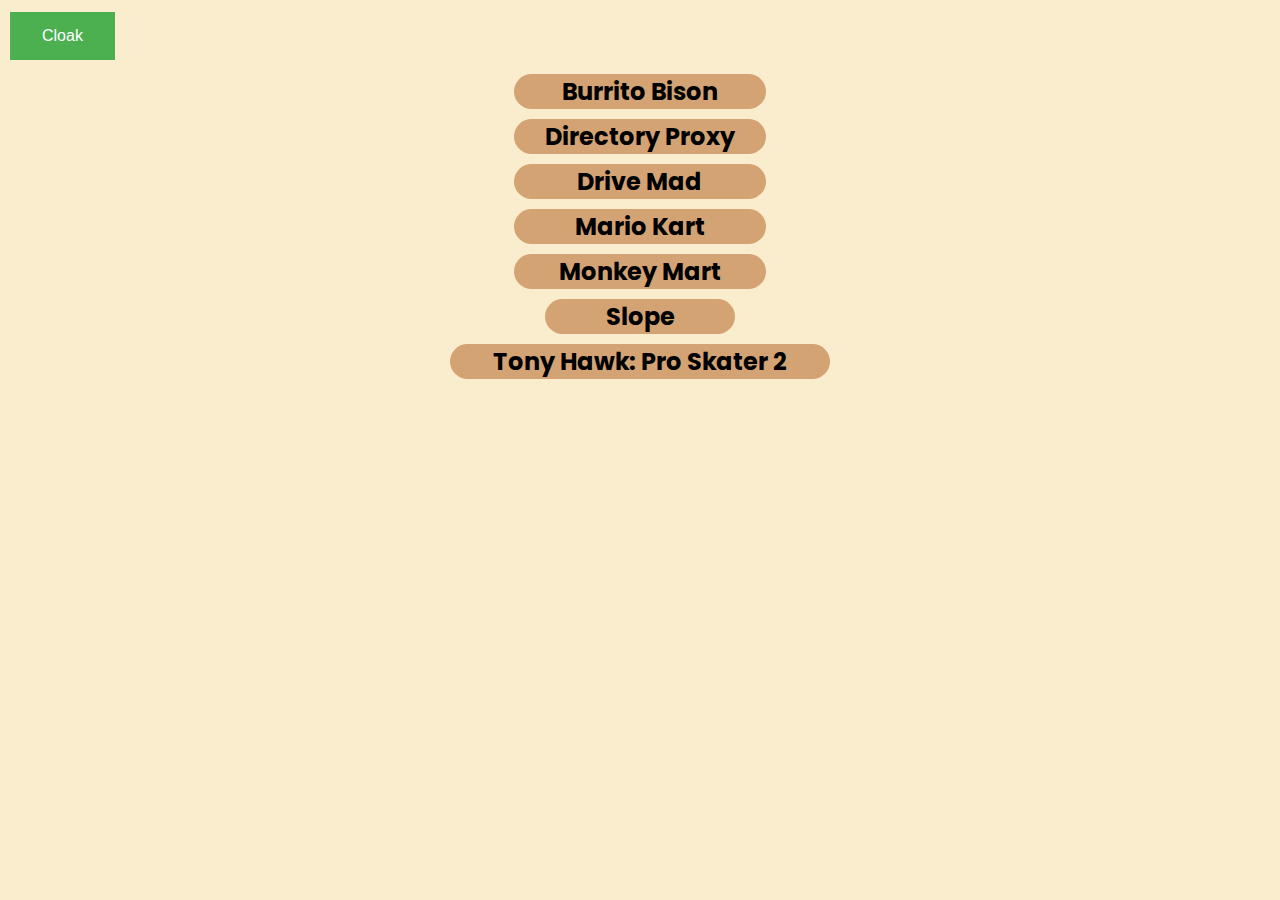
==== index.html @ fdf698f2 "fix" ====
<body>
<title>Fullscreen Games</title>
<link rel="stylesheet" href="/css/style.css">
<style>
@import url('https://fonts.googleapis.com/css2?family=Poppins:ital,wght@0,100;0,200;0,300;0,400;0,500;0,600;0,700;0,800;0,900;1,100;1,200;1,300;1,400;1,500;1,600;1,700;1,800;1,900&display=swap');
</style>
<script src="/cloak.js"></script>
<button class="button button1" onclick="myFunction()">Cloak</button>
    <div class="text-box">
        <b><a href="https://burrito-bison.netlify.app/" style="font-family: 'Poppins', sans-serif; font-size: 24px; text-decoration: none; color: #000;">Burrito Bison</a></b>
            </div>
    <div class="text-box">
        <b><a href="/games/directory-uv.html" style="font-family: 'Poppins', sans-serif; font-size: 24px; text-decoration: none; color: #000;">Directory Proxy</a></b>
            </div>
            <div class="text-box">
        <b><a href="/games/drive-mad.html" style="font-family: 'Poppins', sans-serif; font-size: 24px; text-decoration: none; color: #000;">Drive Mad</a></b>
            </div>
    <div class="text-box">
        <b><a href="/games/mario-kart" style="font-family: 'Poppins', sans-serif; font-size: 24px; text-decoration: none; color: #000;">Mario Kart</a></b>
            </div>
    <div class="text-box">
        <b><a href="/games/monkey-mart.html" style="font-family: 'Poppins', sans-serif; font-size: 24px; text-decoration: none; color: #000;">Monkey Mart</a></b>
            </div>
    <div class="text-box-small">
        <b><a href="/games/slope.html" style="font-family: 'Poppins', sans-serif; font-size: 24px; text-decoration: none; color: #000;">Slope</a></b>
            </div>
    <div class="text-box-large">
        <b><a href="/games/thps2.html" style="font-family: 'Poppins', sans-serif; font-size: 24px; text-decoration: none; color: #000;">Tony Hawk: Pro Skater 2</a></b>
            </div>
                </body>
---- css/style.css ----
/*width: calc(20% + 15px);*/

.text-box {
    width: 20%;
    background-color: #d4a373;
    border-radius: 25px;
    text-align: center;
    margin: auto;
    transition: all 0.5s ease-in-out;
    margin-top: 10px;
}
body {
    background-color: #faedcd;
}

.text-box:hover {
    width: calc(20% + 70px);
    transition: width 0.5s;
}

.text-box-small {
    width: 15%;
    background-color: #d4a373;
    border-radius: 25px;
    text-align: center;
    margin: auto;
    transition: all 0.5s ease-in-out;
    margin-top: 10px;
}

.text-box-small:hover {
    width: calc(15% + 70px);
    transition: width 0.5s;
}

.text-box-large {
    width: 30%;
    background-color: #d4a373;
    border-radius: 25px;
    text-align: center;
    margin: auto;
    transition: all 0.5s ease-in-out;
    margin-top: 10px;
}

.text-box-large:hover {
    width: calc(30% + 70px);
    transition: width 0.5s;
}

.button {
    border: none;
    color: white;
    padding: 15px 32px;
    text-align: center;
    text-decoration: none;
    display: inline-block;
    font-size: 16px;
    margin: 4px 2px;
    cursor: pointer;
  }
  
  .button1 {background-color: #4CAF50;} /* Green */
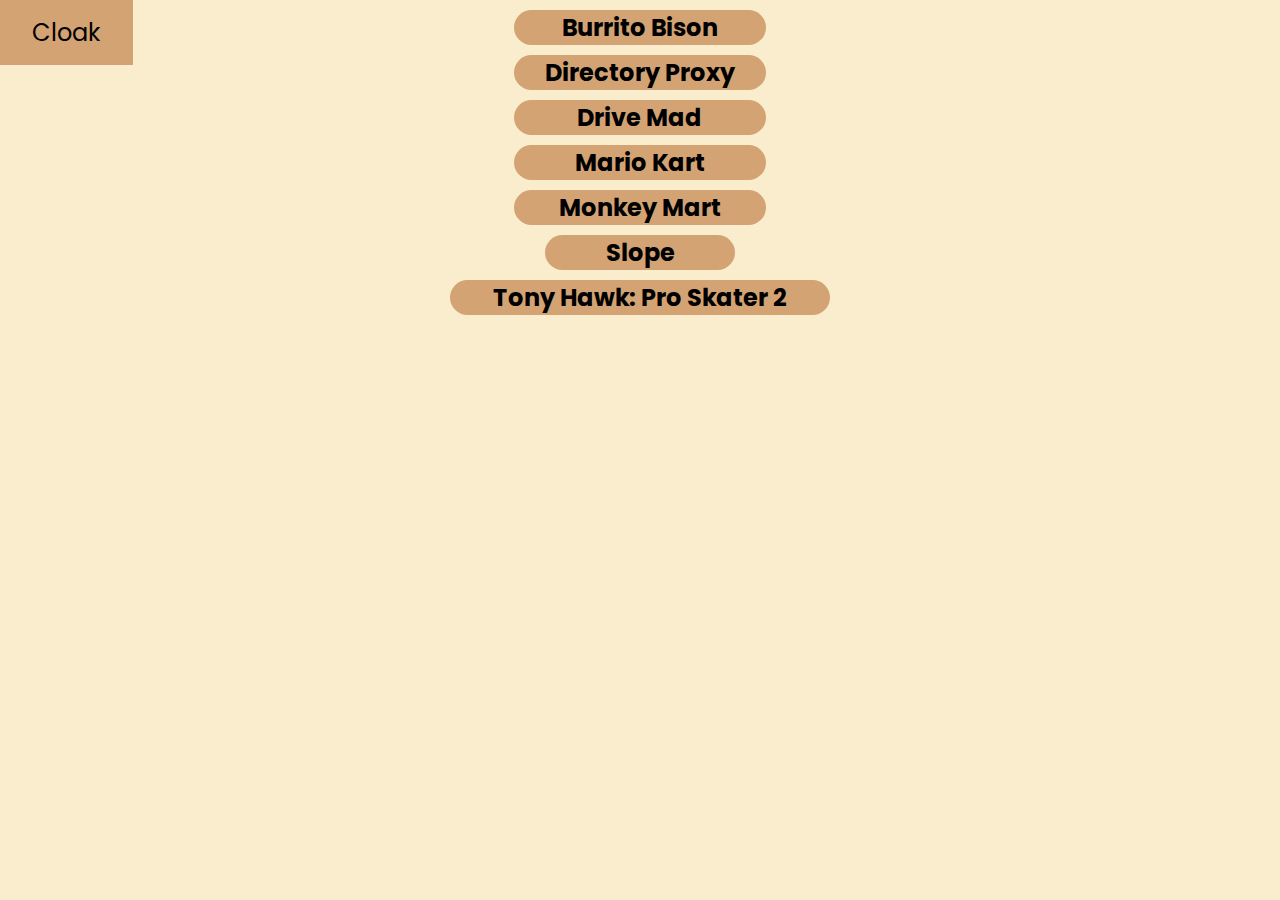
==== commit e4410034: "fix" ====
--- a/index.html
+++ b/index.html
@@ -5,7 +5,7 @@
 @import url('https://fonts.googleapis.com/css2?family=Poppins:ital,wght@0,100;0,200;0,300;0,400;0,500;0,600;0,700;0,800;0,900;1,100;1,200;1,300;1,400;1,500;1,600;1,700;1,800;1,900&display=swap');
 </style>
 <script src="/cloak.js"></script>
-<button class="button button1" onclick="myFunction()">Cloak</button>
+<button class="button button1" onclick="cloakLink()" style="font-family: 'Poppins', sans-serif; font-size: 24px; text-decoration: none; color: #000;">Cloak</button>
     <div class="text-box">
         <b><a href="https://burrito-bison.netlify.app/" style="font-family: 'Poppins', sans-serif; font-size: 24px; text-decoration: none; color: #000;">Burrito Bison</a></b>
             </div>
--- a/css/style.css
+++ b/css/style.css
@@ -56,8 +56,12 @@
     text-decoration: none;
     display: inline-block;
     font-size: 16px;
-    margin: 4px 2px;
     cursor: pointer;
-  }
+    position: fixed;
+    top: 0px;
+    left: 0px;
+}
   
-  .button1 {background-color: #4CAF50;} /* Green */+  .button1 {
+    background-color: #d4a373;
+}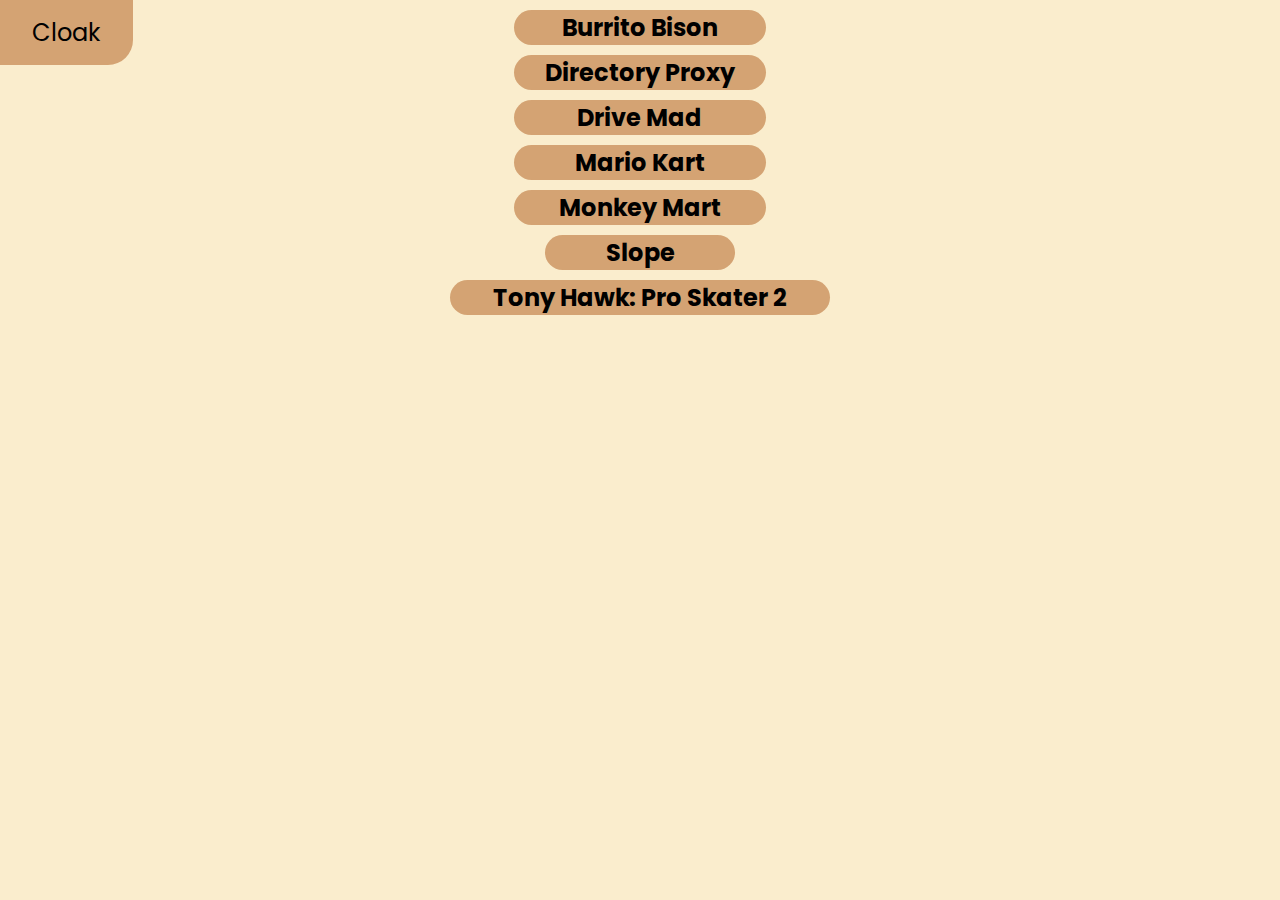
==== commit f4bda9a7: "fix" ====
--- a/index.html
+++ b/index.html
@@ -5,7 +5,7 @@
 @import url('https://fonts.googleapis.com/css2?family=Poppins:ital,wght@0,100;0,200;0,300;0,400;0,500;0,600;0,700;0,800;0,900;1,100;1,200;1,300;1,400;1,500;1,600;1,700;1,800;1,900&display=swap');
 </style>
 <script src="/cloak.js"></script>
-<button class="button button1" onclick="cloakLink()" style="font-family: 'Poppins', sans-serif; font-size: 24px; text-decoration: none; color: #000;">Cloak</button>
+<b><button class="button button1" onclick="cloakLink()" style="font-family: 'Poppins', sans-serif; font-size: 24px; text-decoration: none; color: #000;">Cloak</button></b>
     <div class="text-box">
         <b><a href="https://burrito-bison.netlify.app/" style="font-family: 'Poppins', sans-serif; font-size: 24px; text-decoration: none; color: #000;">Burrito Bison</a></b>
             </div>
--- a/css/style.css
+++ b/css/style.css
@@ -60,6 +60,7 @@
     position: fixed;
     top: 0px;
     left: 0px;
+    border-bottom-right-radius: 25px;
 }
   
   .button1 {
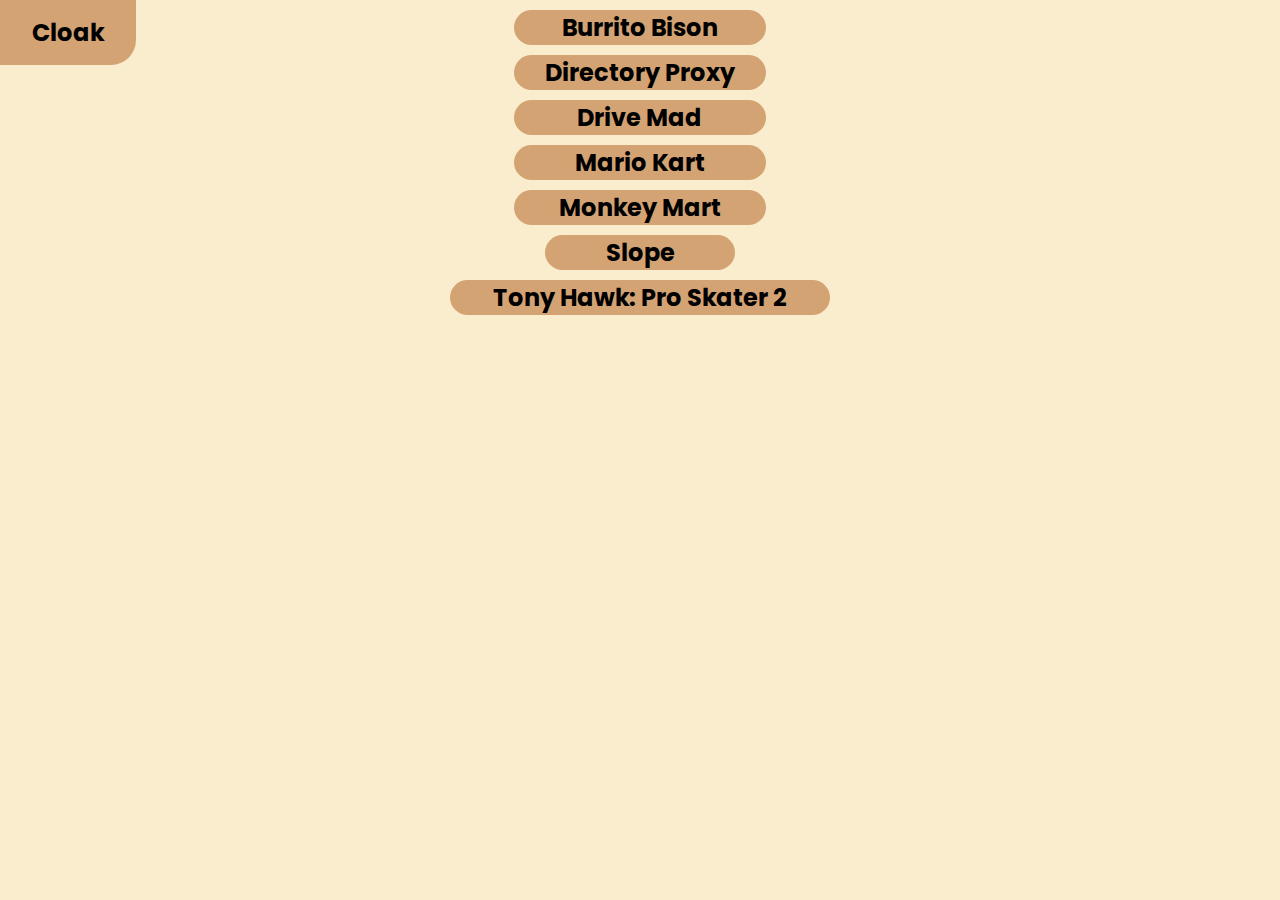
==== commit 05eb40de: "fix" ====
--- a/index.html
+++ b/index.html
@@ -5,7 +5,7 @@
 @import url('https://fonts.googleapis.com/css2?family=Poppins:ital,wght@0,100;0,200;0,300;0,400;0,500;0,600;0,700;0,800;0,900;1,100;1,200;1,300;1,400;1,500;1,600;1,700;1,800;1,900&display=swap');
 </style>
 <script src="/cloak.js"></script>
-<b><button class="button button1" onclick="cloakLink()" style="font-family: 'Poppins', sans-serif; font-size: 24px; text-decoration: none; color: #000;">Cloak</button></b>
+<button class="button button1" onclick="cloakLink()" style="font-family: 'Poppins', sans-serif; font-size: 24px; text-decoration: none; color: #000;"><b>Cloak</b></button>
     <div class="text-box">
         <b><a href="https://burrito-bison.netlify.app/" style="font-family: 'Poppins', sans-serif; font-size: 24px; text-decoration: none; color: #000;">Burrito Bison</a></b>
             </div>
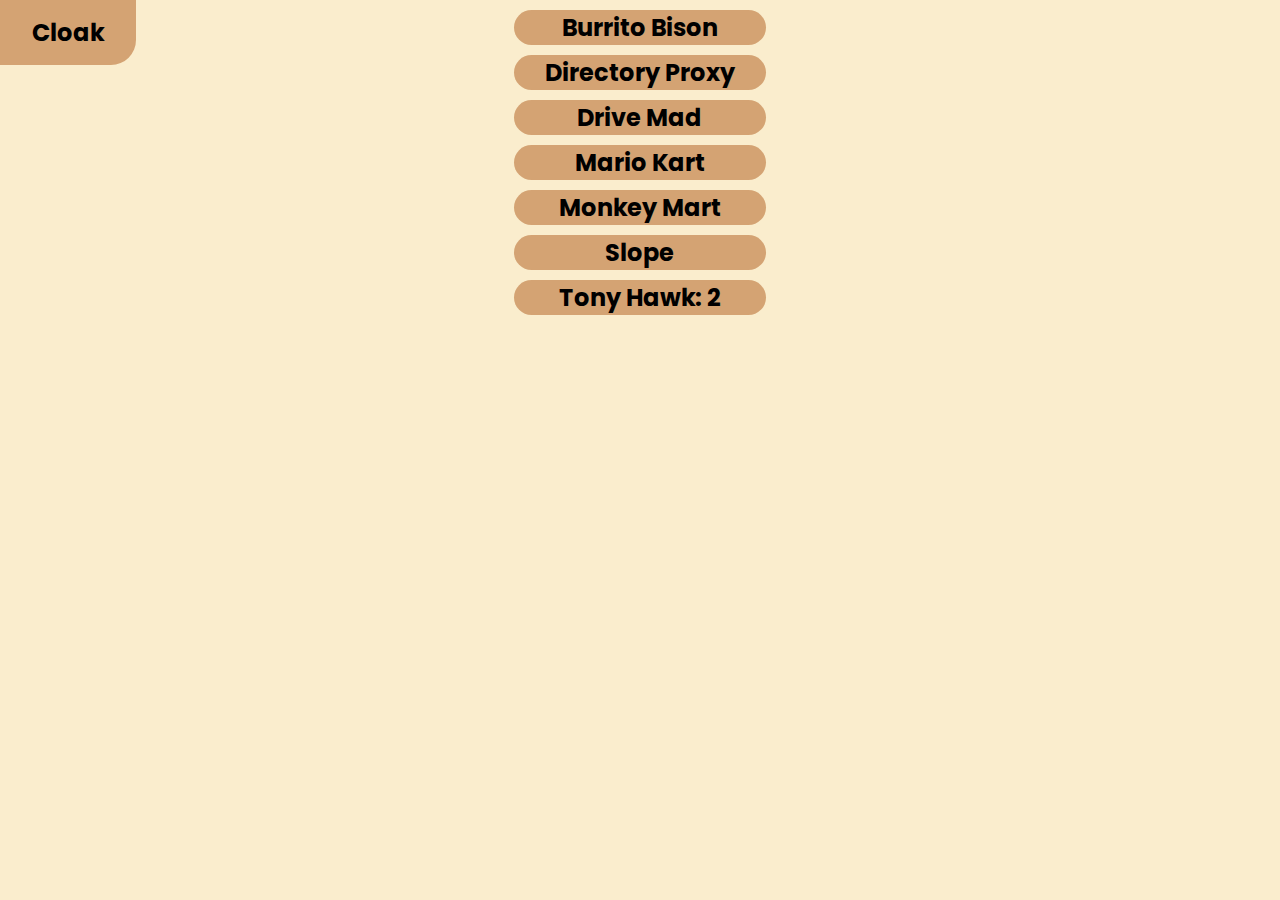
==== commit cdd89d9d: "fix" ====
--- a/index.html
+++ b/index.html
@@ -21,10 +21,10 @@
     <div class="text-box">
         <b><a href="/games/monkey-mart.html" style="font-family: 'Poppins', sans-serif; font-size: 24px; text-decoration: none; color: #000;">Monkey Mart</a></b>
             </div>
-    <div class="text-box-small">
+    <div class="text-box">
         <b><a href="/games/slope.html" style="font-family: 'Poppins', sans-serif; font-size: 24px; text-decoration: none; color: #000;">Slope</a></b>
             </div>
-    <div class="text-box-large">
-        <b><a href="/games/thps2.html" style="font-family: 'Poppins', sans-serif; font-size: 24px; text-decoration: none; color: #000;">Tony Hawk: Pro Skater 2</a></b>
+    <div class="text-box">
+        <b><a href="/games/thps2.html" style="font-family: 'Poppins', sans-serif; font-size: 24px; text-decoration: none; color: #000;">Tony Hawk: 2</a></b>
             </div>
                 </body>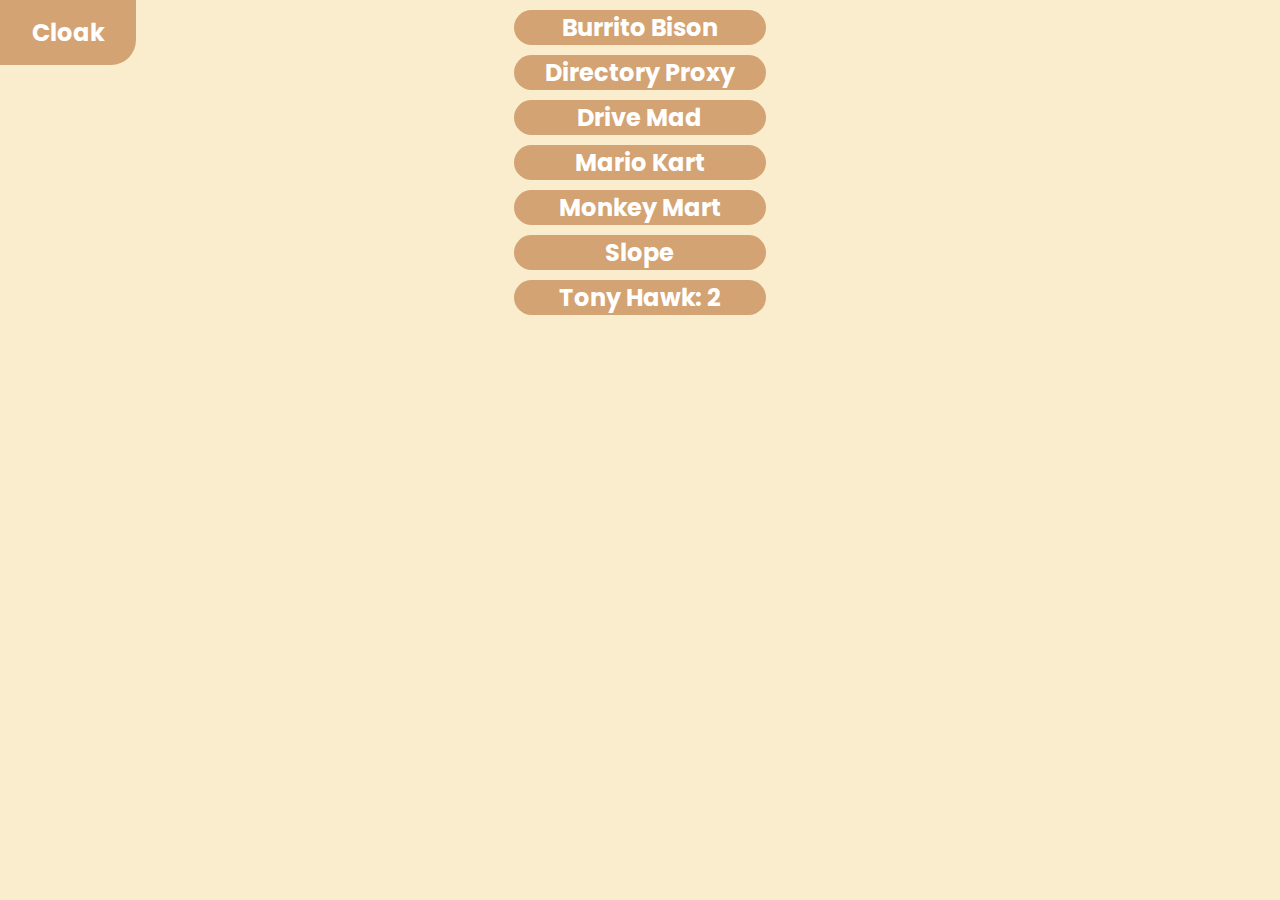
==== commit 3fd72313: "fix" ====
--- a/index.html
+++ b/index.html
@@ -5,26 +5,26 @@
 @import url('https://fonts.googleapis.com/css2?family=Poppins:ital,wght@0,100;0,200;0,300;0,400;0,500;0,600;0,700;0,800;0,900;1,100;1,200;1,300;1,400;1,500;1,600;1,700;1,800;1,900&display=swap');
 </style>
 <script src="/cloak.js"></script>
-<button class="button button1" onclick="cloakLink()" style="font-family: 'Poppins', sans-serif; font-size: 24px; text-decoration: none; color: #000;"><b>Cloak</b></button>
+<button class="button button1" onclick="cloakLink()" style="font-family: 'Poppins', sans-serif; font-size: 24px; text-decoration: none; color: #fff;"><b>Cloak</b></button>
     <div class="text-box">
-        <b><a href="https://burrito-bison.netlify.app/" style="font-family: 'Poppins', sans-serif; font-size: 24px; text-decoration: none; color: #000;">Burrito Bison</a></b>
+        <b><a href="https://burrito-bison.netlify.app/" style="font-family: 'Poppins', sans-serif; font-size: 24px; text-decoration: none; color: #fff;">Burrito Bison</a></b>
             </div>
     <div class="text-box">
-        <b><a href="/games/directory-uv.html" style="font-family: 'Poppins', sans-serif; font-size: 24px; text-decoration: none; color: #000;">Directory Proxy</a></b>
+        <b><a href="/games/directory-uv.html" style="font-family: 'Poppins', sans-serif; font-size: 24px; text-decoration: none; color: #fff;">Directory Proxy</a></b>
             </div>
             <div class="text-box">
-        <b><a href="/games/drive-mad.html" style="font-family: 'Poppins', sans-serif; font-size: 24px; text-decoration: none; color: #000;">Drive Mad</a></b>
+        <b><a href="/games/drive-mad.html" style="font-family: 'Poppins', sans-serif; font-size: 24px; text-decoration: none; color: #fff;">Drive Mad</a></b>
             </div>
     <div class="text-box">
-        <b><a href="/games/mario-kart" style="font-family: 'Poppins', sans-serif; font-size: 24px; text-decoration: none; color: #000;">Mario Kart</a></b>
+        <b><a href="/games/mario-kart" style="font-family: 'Poppins', sans-serif; font-size: 24px; text-decoration: none; color: #fff;">Mario Kart</a></b>
             </div>
     <div class="text-box">
-        <b><a href="/games/monkey-mart.html" style="font-family: 'Poppins', sans-serif; font-size: 24px; text-decoration: none; color: #000;">Monkey Mart</a></b>
+        <b><a href="/games/monkey-mart.html" style="font-family: 'Poppins', sans-serif; font-size: 24px; text-decoration: none; color: #fff;">Monkey Mart</a></b>
             </div>
     <div class="text-box">
-        <b><a href="/games/slope.html" style="font-family: 'Poppins', sans-serif; font-size: 24px; text-decoration: none; color: #000;">Slope</a></b>
+        <b><a href="/games/slope.html" style="font-family: 'Poppins', sans-serif; font-size: 24px; text-decoration: none; color: #fff;">Slope</a></b>
             </div>
     <div class="text-box">
-        <b><a href="/games/thps2.html" style="font-family: 'Poppins', sans-serif; font-size: 24px; text-decoration: none; color: #000;">Tony Hawk: 2</a></b>
+        <b><a href="/games/thps2.html" style="font-family: 'Poppins', sans-serif; font-size: 24px; text-decoration: none; color: #fff;">Tony Hawk: 2</a></b>
             </div>
                 </body>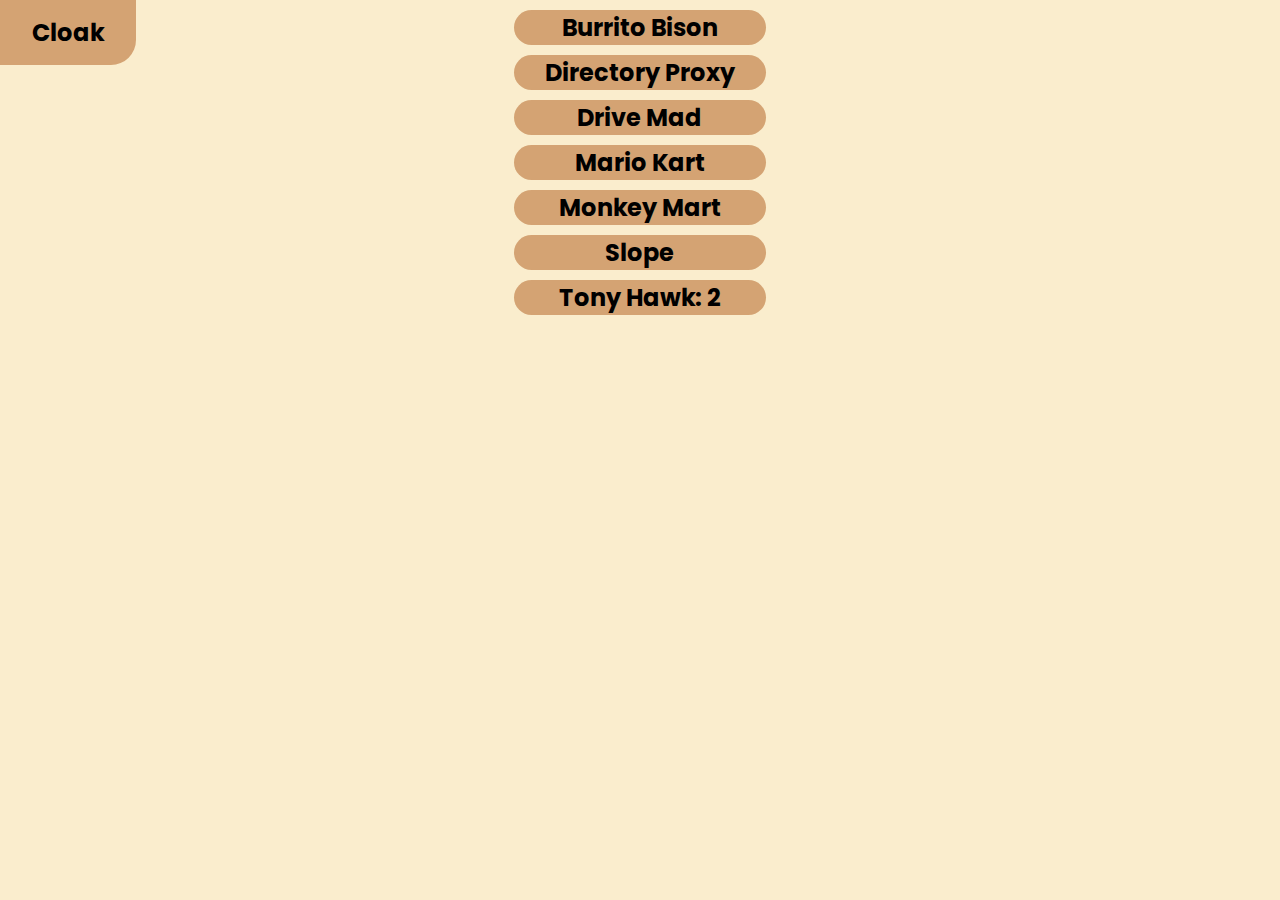
==== commit 0ce9dd05: "fix" ====
--- a/index.html
+++ b/index.html
@@ -5,26 +5,26 @@
 @import url('https://fonts.googleapis.com/css2?family=Poppins:ital,wght@0,100;0,200;0,300;0,400;0,500;0,600;0,700;0,800;0,900;1,100;1,200;1,300;1,400;1,500;1,600;1,700;1,800;1,900&display=swap');
 </style>
 <script src="/cloak.js"></script>
-<button class="button button1" onclick="cloakLink()" style="font-family: 'Poppins', sans-serif; font-size: 24px; text-decoration: none; color: #fff;"><b>Cloak</b></button>
+<button class="button button1" onclick="cloakLink()" style="font-family: 'Poppins', sans-serif; font-size: 24px; text-decoration: none; color: #000;"><b>Cloak</b></button>
     <div class="text-box">
-        <b><a href="https://burrito-bison.netlify.app/" style="font-family: 'Poppins', sans-serif; font-size: 24px; text-decoration: none; color: #fff;">Burrito Bison</a></b>
+        <b><a href="https://burrito-bison.netlify.app/" style="font-family: 'Poppins', sans-serif; font-size: 24px; text-decoration: none; color: #000;">Burrito Bison</a></b>
             </div>
     <div class="text-box">
-        <b><a href="/games/directory-uv.html" style="font-family: 'Poppins', sans-serif; font-size: 24px; text-decoration: none; color: #fff;">Directory Proxy</a></b>
+        <b><a href="/games/directory-uv.html" style="font-family: 'Poppins', sans-serif; font-size: 24px; text-decoration: none; color: #000;">Directory Proxy</a></b>
             </div>
             <div class="text-box">
-        <b><a href="/games/drive-mad.html" style="font-family: 'Poppins', sans-serif; font-size: 24px; text-decoration: none; color: #fff;">Drive Mad</a></b>
+        <b><a href="/games/drive-mad.html" style="font-family: 'Poppins', sans-serif; font-size: 24px; text-decoration: none; color: #000;">Drive Mad</a></b>
             </div>
     <div class="text-box">
-        <b><a href="/games/mario-kart" style="font-family: 'Poppins', sans-serif; font-size: 24px; text-decoration: none; color: #fff;">Mario Kart</a></b>
+        <b><a href="/games/mario-kart" style="font-family: 'Poppins', sans-serif; font-size: 24px; text-decoration: none; color: #000;">Mario Kart</a></b>
             </div>
     <div class="text-box">
-        <b><a href="/games/monkey-mart.html" style="font-family: 'Poppins', sans-serif; font-size: 24px; text-decoration: none; color: #fff;">Monkey Mart</a></b>
+        <b><a href="/games/monkey-mart.html" style="font-family: 'Poppins', sans-serif; font-size: 24px; text-decoration: none; color: #000;">Monkey Mart</a></b>
             </div>
     <div class="text-box">
-        <b><a href="/games/slope.html" style="font-family: 'Poppins', sans-serif; font-size: 24px; text-decoration: none; color: #fff;">Slope</a></b>
+        <b><a href="/games/slope.html" style="font-family: 'Poppins', sans-serif; font-size: 24px; text-decoration: none; color: #000;">Slope</a></b>
             </div>
     <div class="text-box">
-        <b><a href="/games/thps2.html" style="font-family: 'Poppins', sans-serif; font-size: 24px; text-decoration: none; color: #fff;">Tony Hawk: 2</a></b>
+        <b><a href="/games/thps2.html" style="font-family: 'Poppins', sans-serif; font-size: 24px; text-decoration: none; color: #000;">Tony Hawk: 2</a></b>
             </div>
                 </body>